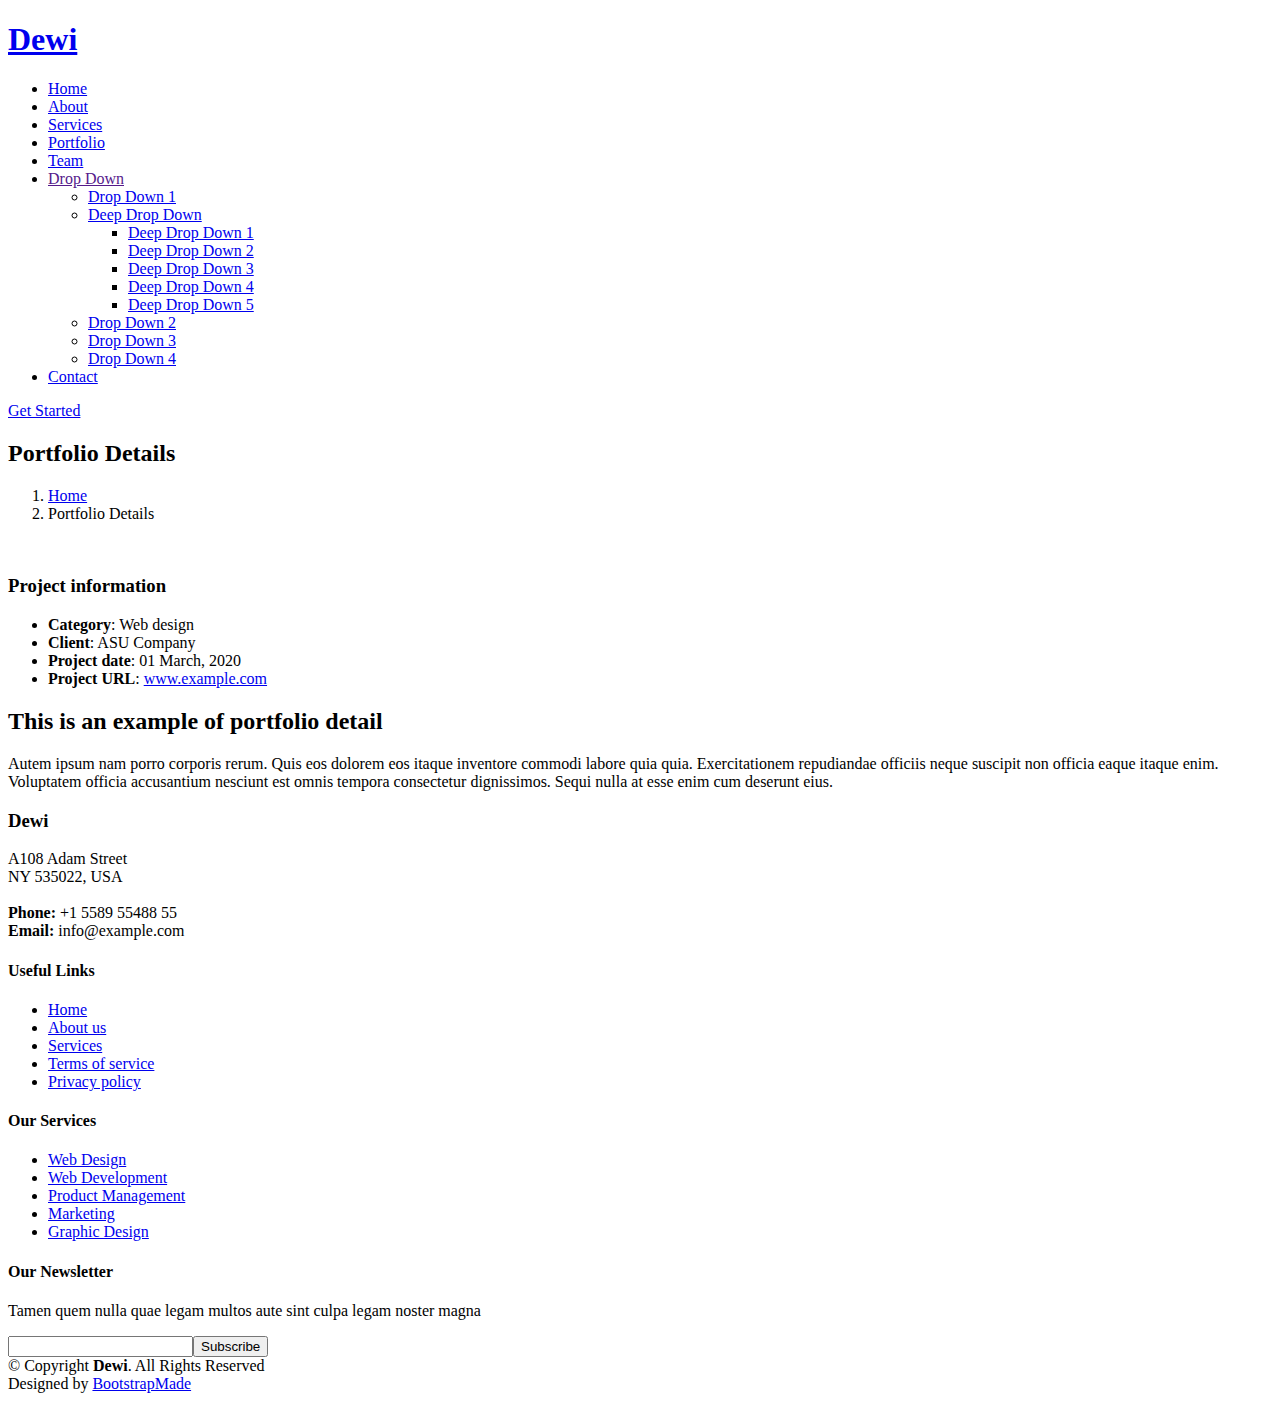
==== portfolio-details.html @ 0c736e11 "Adding portfolio-details" ====
<!DOCTYPE html>
<html lang="en">

<head>
  <meta charset="utf-8">
  <meta content="width=device-width, initial-scale=1.0" name="viewport">

  <title>Portfolio Details - Dewi Bootstrap Template</title>
  <meta content="" name="description">
  <meta content="" name="keywords">

  <!-- Favicons -->
  <link href="assets/img/favicon.png" rel="icon">
  <link href="assets/img/apple-touch-icon.png" rel="apple-touch-icon">

  <!-- Google Fonts -->
  <link href="https://fonts.googleapis.com/css?family=Open+Sans:300,300i,400,400i,600,600i,700,700i|Raleway:300,300i,400,400i,500,500i,600,600i,700,700i|Poppins:300,300i,400,400i,500,500i,600,600i,700,700i" rel="stylesheet">

  <!-- Vendor CSS Files -->
  <link href="assets/vendor/bootstrap/css/bootstrap.min.css" rel="stylesheet">
  <link href="assets/vendor/icofont/icofont.min.css" rel="stylesheet">
  <link href="assets/vendor/boxicons/css/boxicons.min.css" rel="stylesheet">
  <link href="assets/vendor/venobox/venobox.css" rel="stylesheet">
  <link href="assets/vendor/remixicon/remixicon.css" rel="stylesheet">
  <link href="assets/vendor/owl.carousel/assets/owl.carousel.min.css" rel="stylesheet">
  <link href="assets/vendor/aos/aos.css" rel="stylesheet">

  <!-- Template Main CSS File -->
  <link href="assets/css/style.css" rel="stylesheet">

  <!-- =======================================================
  * Template Name: Dewi - v2.2.1
  * Template URL: https://bootstrapmade.com/dewi-free-multi-purpose-html-template/
  * Author: BootstrapMade.com
  * License: https://bootstrapmade.com/license/
  ======================================================== -->
</head>

<body>

  <!-- ======= Header ======= -->
  <header id="header" class="fixed-top header-inner-pages">
    <div class="container-fluid d-flex align-items-center justify-content-between">

      <h1 class="logo"><a href="index.html">Dewi</a></h1>
      <!-- Uncomment below if you prefer to use an image logo -->
      <!-- <a href="index.html" class="logo"><img src="assets/img/logo.png" alt="" class="img-fluid"></a>-->

      <nav class="nav-menu d-none d-lg-block">
        <ul>
          <li><a href="index.html">Home</a></li>
          <li><a href="#about">About</a></li>
          <li><a href="#services">Services</a></li>
          <li class="active"><a href="#portfolio">Portfolio</a></li>
          <li><a href="#team">Team</a></li>
          <li class="drop-down"><a href="">Drop Down</a>
            <ul>
              <li><a href="#">Drop Down 1</a></li>
              <li class="drop-down"><a href="#">Deep Drop Down</a>
                <ul>
                  <li><a href="#">Deep Drop Down 1</a></li>
                  <li><a href="#">Deep Drop Down 2</a></li>
                  <li><a href="#">Deep Drop Down 3</a></li>
                  <li><a href="#">Deep Drop Down 4</a></li>
                  <li><a href="#">Deep Drop Down 5</a></li>
                </ul>
              </li>
              <li><a href="#">Drop Down 2</a></li>
              <li><a href="#">Drop Down 3</a></li>
              <li><a href="#">Drop Down 4</a></li>
            </ul>
          </li>
          <li><a href="#contact">Contact</a></li>

        </ul>
      </nav><!-- .nav-menu -->

      <a href="#about" class="get-started-btn scrollto">Get Started</a>

    </div>
  </header><!-- End Header -->

  <main id="main">

    <!-- ======= Breadcrumbs ======= -->
    <section id="breadcrumbs" class="breadcrumbs">
      <div class="container">

        <div class="d-flex justify-content-between align-items-center">
          <h2>Portfolio Details</h2>
          <ol>
            <li><a href="index.html">Home</a></li>
            <li>Portfolio Details</li>
          </ol>
        </div>

      </div>
    </section><!-- End Breadcrumbs -->

    <!-- ======= Portfolio Details Section ======= -->
    <section id="portfolio-details" class="portfolio-details">
      <div class="container">

        <div class="portfolio-details-container">

          <div class="owl-carousel portfolio-details-carousel">
            <img src="assets/img/portfolio/portfolio-details-1.jpg" class="img-fluid" alt="">
            <img src="assets/img/portfolio/portfolio-details-2.jpg" class="img-fluid" alt="">
            <img src="assets/img/portfolio/portfolio-details-3.jpg" class="img-fluid" alt="">
          </div>

          <div class="portfolio-info">
            <h3>Project information</h3>
            <ul>
              <li><strong>Category</strong>: Web design</li>
              <li><strong>Client</strong>: ASU Company</li>
              <li><strong>Project date</strong>: 01 March, 2020</li>
              <li><strong>Project URL</strong>: <a href="#">www.example.com</a></li>
            </ul>
          </div>

        </div>

        <div class="portfolio-description">
          <h2>This is an example of portfolio detail</h2>
          <p>
            Autem ipsum nam porro corporis rerum. Quis eos dolorem eos itaque inventore commodi labore quia quia. Exercitationem repudiandae officiis neque suscipit non officia eaque itaque enim. Voluptatem officia accusantium nesciunt est omnis tempora consectetur dignissimos. Sequi nulla at esse enim cum deserunt eius.
          </p>
        </div>

      </div>
    </section><!-- End Portfolio Details Section -->

  </main><!-- End #main -->

  <!-- ======= Footer ======= -->
  <footer id="footer">
    <div class="footer-top">
      <div class="container">
        <div class="row">

          <div class="col-lg-3 col-md-6">
            <div class="footer-info">
              <h3>Dewi</h3>
              <p>
                A108 Adam Street <br>
                NY 535022, USA<br><br>
                <strong>Phone:</strong> +1 5589 55488 55<br>
                <strong>Email:</strong> info@example.com<br>
              </p>
              <div class="social-links mt-3">
                <a href="#" class="twitter"><i class="bx bxl-twitter"></i></a>
                <a href="#" class="facebook"><i class="bx bxl-facebook"></i></a>
                <a href="#" class="instagram"><i class="bx bxl-instagram"></i></a>
                <a href="#" class="google-plus"><i class="bx bxl-skype"></i></a>
                <a href="#" class="linkedin"><i class="bx bxl-linkedin"></i></a>
              </div>
            </div>
          </div>

          <div class="col-lg-2 col-md-6 footer-links">
            <h4>Useful Links</h4>
            <ul>
              <li><i class="bx bx-chevron-right"></i> <a href="#">Home</a></li>
              <li><i class="bx bx-chevron-right"></i> <a href="#">About us</a></li>
              <li><i class="bx bx-chevron-right"></i> <a href="#">Services</a></li>
              <li><i class="bx bx-chevron-right"></i> <a href="#">Terms of service</a></li>
              <li><i class="bx bx-chevron-right"></i> <a href="#">Privacy policy</a></li>
            </ul>
          </div>

          <div class="col-lg-3 col-md-6 footer-links">
            <h4>Our Services</h4>
            <ul>
              <li><i class="bx bx-chevron-right"></i> <a href="#">Web Design</a></li>
              <li><i class="bx bx-chevron-right"></i> <a href="#">Web Development</a></li>
              <li><i class="bx bx-chevron-right"></i> <a href="#">Product Management</a></li>
              <li><i class="bx bx-chevron-right"></i> <a href="#">Marketing</a></li>
              <li><i class="bx bx-chevron-right"></i> <a href="#">Graphic Design</a></li>
            </ul>
          </div>

          <div class="col-lg-4 col-md-6 footer-newsletter">
            <h4>Our Newsletter</h4>
            <p>Tamen quem nulla quae legam multos aute sint culpa legam noster magna</p>
            <form action="" method="post">
              <input type="email" name="email"><input type="submit" value="Subscribe">
            </form>

          </div>

        </div>
      </div>
    </div>

    <div class="container">
      <div class="copyright">
        &copy; Copyright <strong><span>Dewi</span></strong>. All Rights Reserved
      </div>
      <div class="credits">
        <!-- All the links in the footer should remain intact. -->
        <!-- You can delete the links only if you purchased the pro version. -->
        <!-- Licensing information: https://bootstrapmade.com/license/ -->
        <!-- Purchase the pro version with working PHP/AJAX contact form: https://bootstrapmade.com/dewi-free-multi-purpose-html-template/ -->
        Designed by <a href="https://bootstrapmade.com/">BootstrapMade</a>
      </div>
    </div>
  </footer><!-- End Footer -->

  <a href="#" class="back-to-top"><i class="ri-arrow-up-line"></i></a>
  <div id="preloader"></div>

  <!-- Vendor JS Files -->
  <script src="assets/vendor/jquery/jquery.min.js"></script>
  <script src="assets/vendor/bootstrap/js/bootstrap.bundle.min.js"></script>
  <script src="assets/vendor/jquery.easing/jquery.easing.min.js"></script>
  <script src="assets/vendor/php-email-form/validate.js"></script>
  <script src="assets/vendor/waypoints/jquery.waypoints.min.js"></script>
  <script src="assets/vendor/counterup/counterup.min.js"></script>
  <script src="assets/vendor/venobox/venobox.min.js"></script>
  <script src="assets/vendor/owl.carousel/owl.carousel.min.js"></script>
  <script src="assets/vendor/isotope-layout/isotope.pkgd.min.js"></script>
  <script src="assets/vendor/aos/aos.js"></script>

  <!-- Template Main JS File -->
  <script src="assets/js/main.js"></script>

</body>

</html>
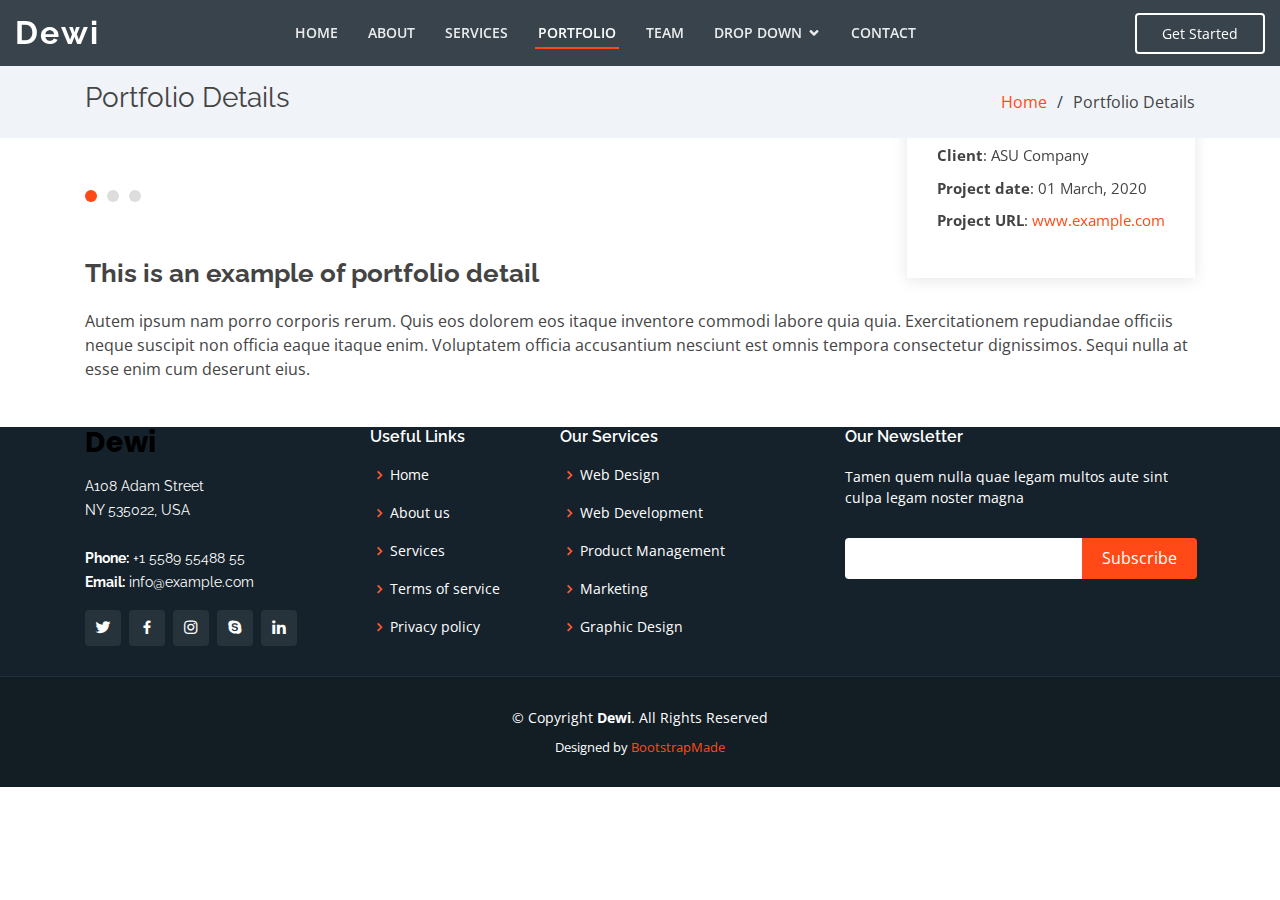
==== commit d0805f39: "Updated portfolio file" ====
--- a/portfolio-details.html
+++ b/portfolio-details.html
@@ -10,7 +10,7 @@
   <meta content="" name="keywords">
 
   <!-- Favicons -->
-  <link href="assets/img/favicon.png" rel="icon">
+
   <link href="assets/img/apple-touch-icon.png" rel="apple-touch-icon">
 
   <!-- Google Fonts -->
